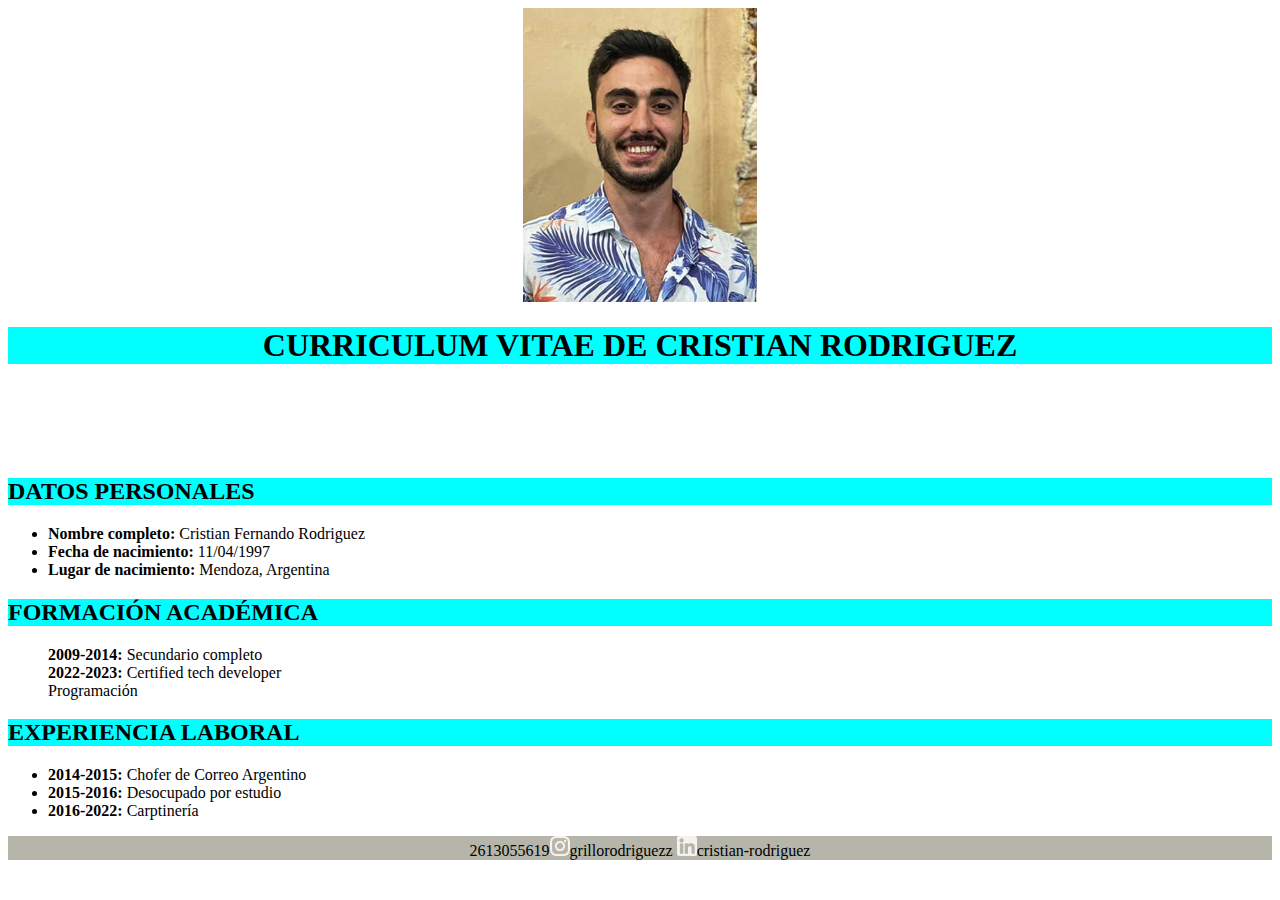
==== curriculum/index.html @ 6514cc08 "Cambiando nombre de carpeta" ====
<!DOCTYPE html>
<html lang="en">
<head>
    <meta charset="UTF-8">
    <meta http-equiv="X-UA-Compatible" content="IE=edge">
    <meta name="viewport" content="width=device-width, initial-scale=1.0">
    <title>Curriculum Vitae de Cristian</title>
    <link rel="stylesheet" href="css/style.css">
</head>
<body>
    <header>
        <img src="img/Captura.PNG" alt="Foto">
        <h1 id="Nombre" class= "colorfondo">CURRICULUM VITAE DE CRISTIAN RODRIGUEZ</h1>
    </header>
    <main>
        <br>
        <br>
        <br>
        <br>
        <h2 class= "colorfondo">DATOS PERSONALES</h2>
            <ul>
                <li><strong>Nombre completo:</strong> Cristian Fernando Rodriguez</li>
                <li><strong>Fecha de nacimiento:</strong> 11/04/1997</li>
                <li><strong>Lugar de nacimiento:</strong> Mendoza, Argentina</li>
            </ul> 
        <h2 class= "colorfondo">FORMACIÓN ACADÉMICA</h2>
            <ul type="none">
                <li><strong>2009-2014:</strong> Secundario completo</li>
                <li><strong>2022-2023:</strong> Certified tech developer <br>Programación</li>
            </ul>
        <h2 class= "colorfondo">EXPERIENCIA LABORAL</h2>
            <ul>
                <li><strong>2014-2015:</strong> Chofer de Correo Argentino</li>
                <li><strong>2015-2016:</strong> Desocupado por estudio</li>
                <li><strong>2016-2022:</strong> Carptinería </li>
            </ul>
    </main>
    <footer>
        <p>2613055619<img src="img/ico_instagram.png" alt="">grillorodriguezz <img src="img/ico_linkedin.png" alt="">cristian-rodriguez</p>
    </footer>
</body>
</html>
---- curriculum/css/style.css ----
header{
    text-align: center;
}

body .colorfondo{
    background-color: aqua;
}
#nombre .colorfondo{
    height: 250px;
}
footer{
    background-color: #2205;
    text-align: center;
}
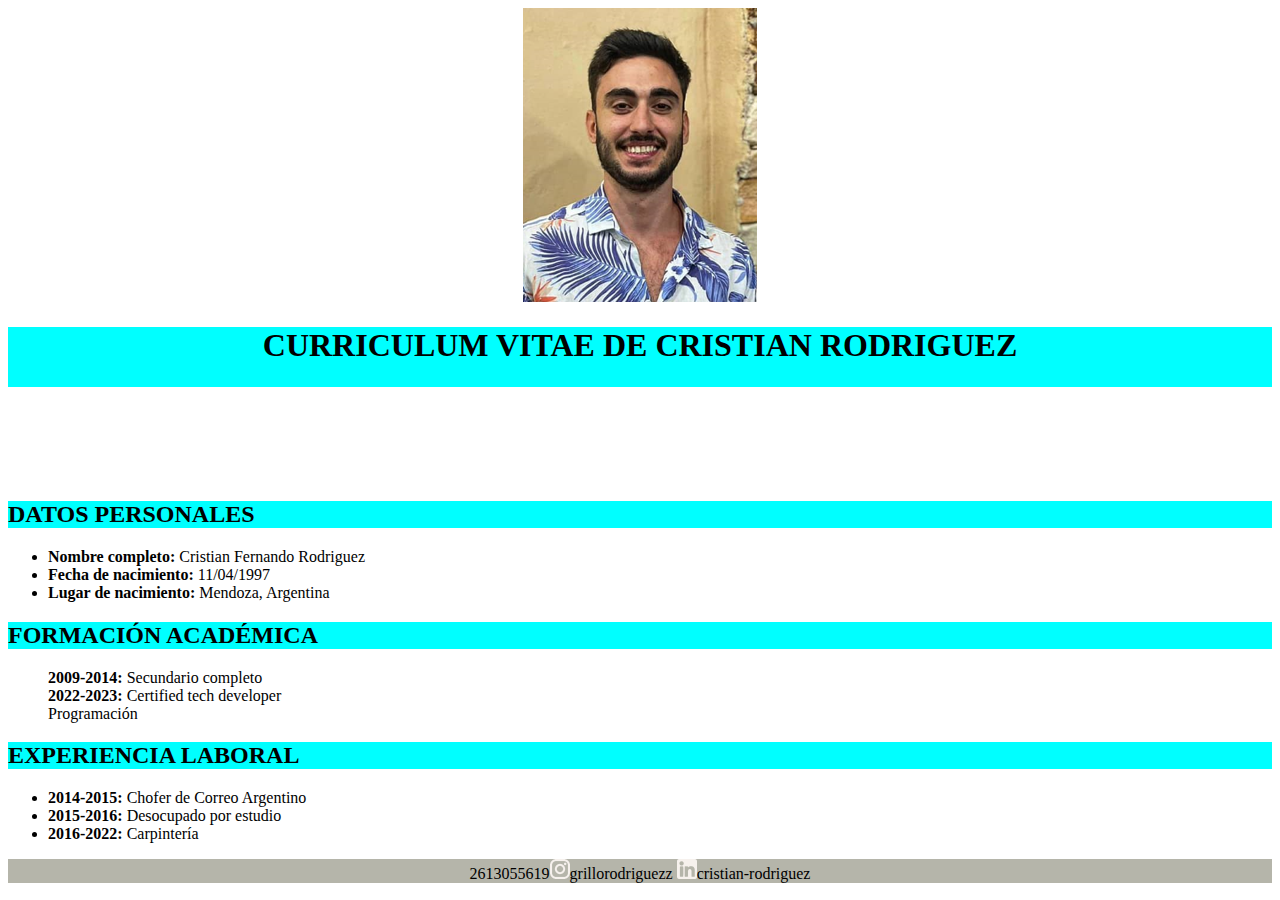
==== commit 1891bf76: "Corrigiendo errores" ====
--- a/curriculum/index.html
+++ b/curriculum/index.html
@@ -10,7 +10,7 @@
 <body>
     <header>
         <img src="img/Captura.PNG" alt="Foto">
-        <h1 id="Nombre" class= "colorfondo">CURRICULUM VITAE DE CRISTIAN RODRIGUEZ</h1>
+        <h1 class="a">CURRICULUM VITAE DE CRISTIAN RODRIGUEZ</h1>
     </header>
     <main>
         <br>
@@ -32,7 +32,7 @@
             <ul>
                 <li><strong>2014-2015:</strong> Chofer de Correo Argentino</li>
                 <li><strong>2015-2016:</strong> Desocupado por estudio</li>
-                <li><strong>2016-2022:</strong> Carptinería </li>
+                <li><strong>2016-2022:</strong> Carpintería </li>
             </ul>
     </main>
     <footer>
--- a/curriculum/css/style.css
+++ b/curriculum/css/style.css
@@ -1,13 +1,16 @@
-header{
+header {
     text-align: center;
 }
 
-body .colorfondo{
+body .colorfondo {
     background-color: aqua;
 }
-#nombre .colorfondo{
-    height: 250px;
+.a {
+    background-color: aqua;
+    height: 60px;
+
 }
+
 footer{
     background-color: #2205;
     text-align: center;
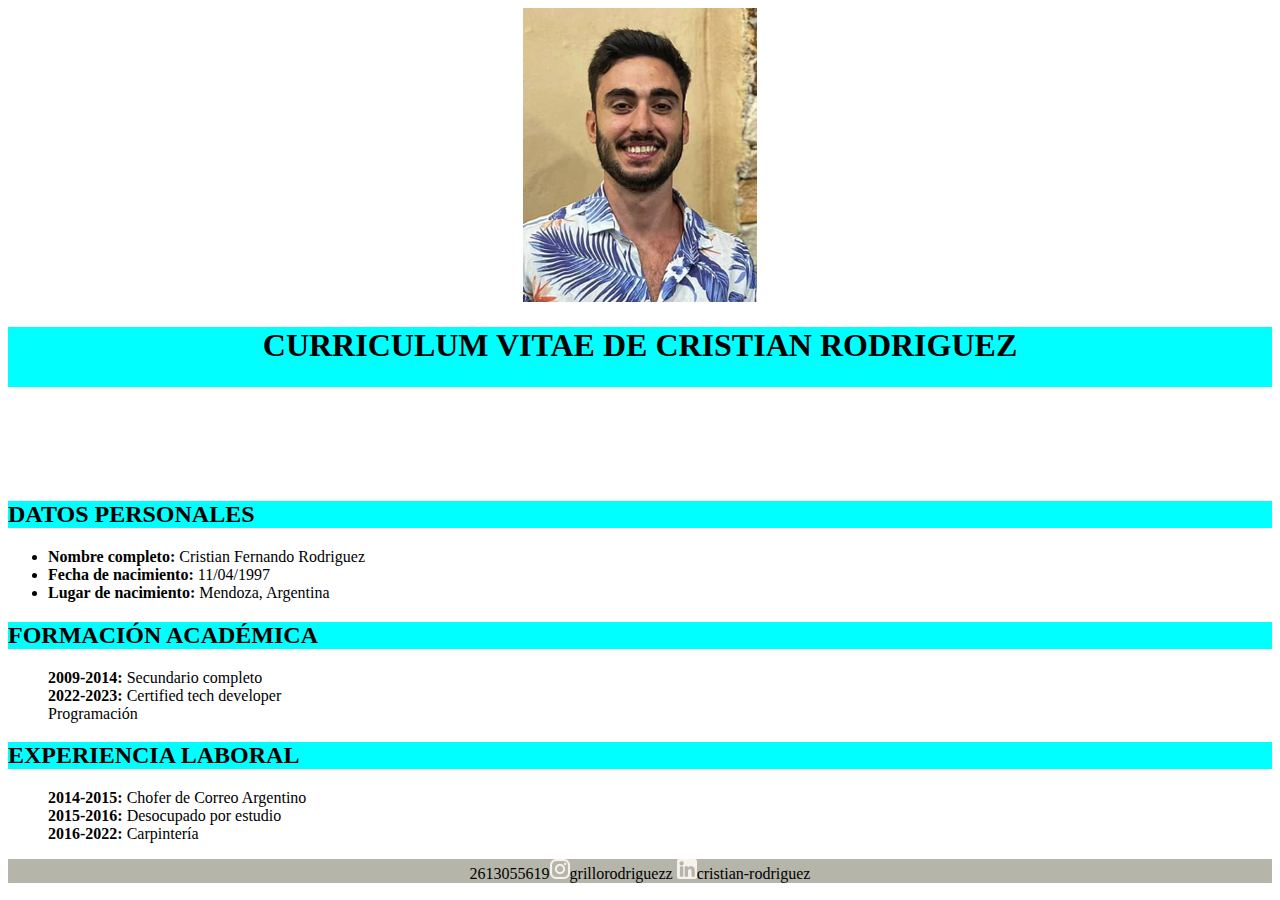
==== commit 3645362c: "haciendo cambios" ====
--- a/curriculum/index.html
+++ b/curriculum/index.html
@@ -29,7 +29,7 @@
                 <li><strong>2022-2023:</strong> Certified tech developer <br>Programación</li>
             </ul>
         <h2 class= "colorfondo">EXPERIENCIA LABORAL</h2>
-            <ul>
+            <ul type="none">
                 <li><strong>2014-2015:</strong> Chofer de Correo Argentino</li>
                 <li><strong>2015-2016:</strong> Desocupado por estudio</li>
                 <li><strong>2016-2022:</strong> Carpintería </li>
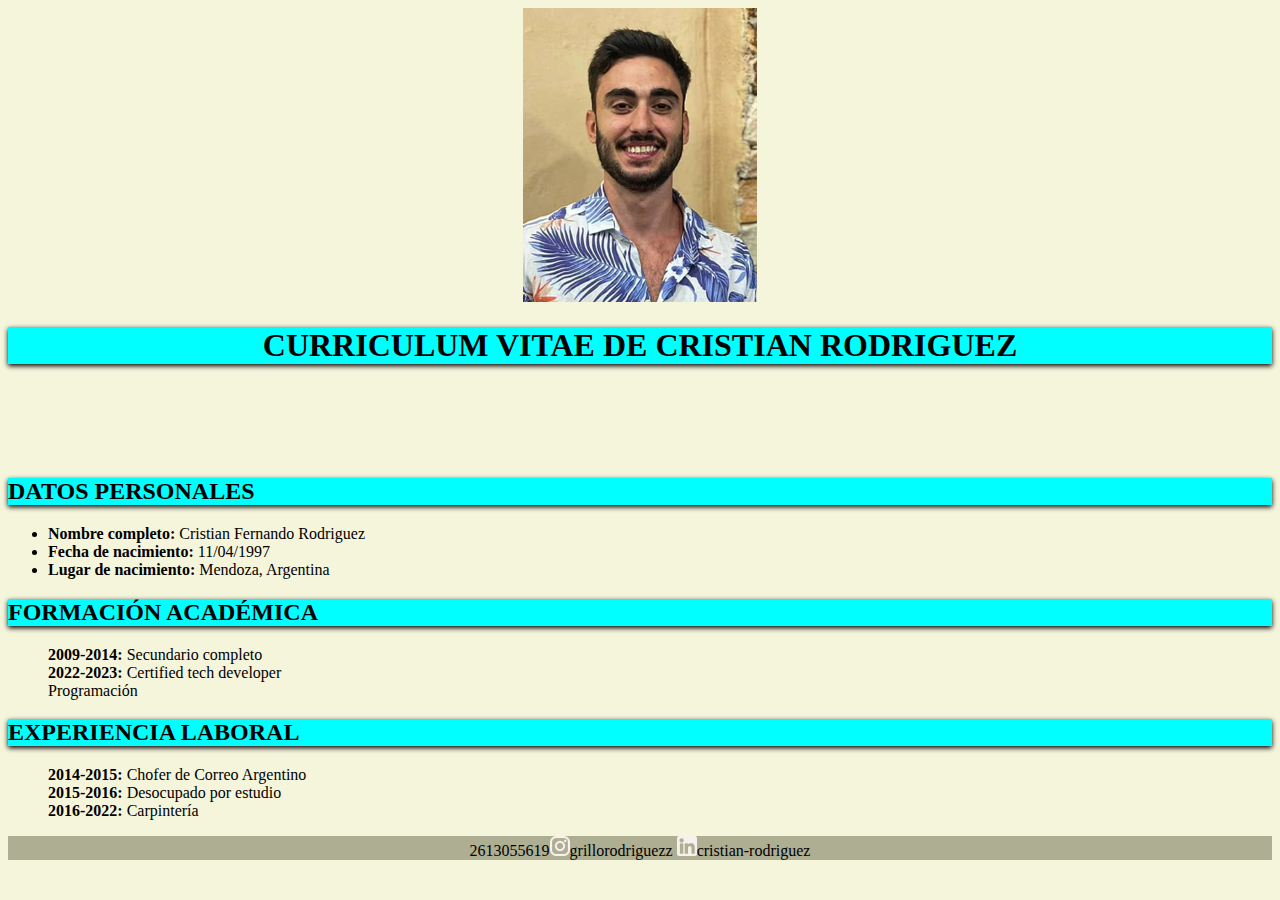
==== commit 46ec7fcf: "Agregando colores" ====
--- a/curriculum/index.html
+++ b/curriculum/index.html
@@ -10,7 +10,7 @@
 <body>
     <header>
         <img src="img/Captura.PNG" alt="Foto">
-        <h1 class="a">CURRICULUM VITAE DE CRISTIAN RODRIGUEZ</h1>
+        <h1 id="p" class="colorfondo">CURRICULUM VITAE DE CRISTIAN RODRIGUEZ</h1>
     </header>
     <main>
         <br>
--- a/curriculum/css/style.css
+++ b/curriculum/css/style.css
@@ -1,12 +1,15 @@
+html{
+    background-color: beige;
+}
 header {
     text-align: center;
 }
 
 body .colorfondo {
     background-color: aqua;
+    box-shadow: 0 2px 5px;
 }
-.a {
-    background-color: aqua;
+h1 #p .colorfondo{
     height: 60px;
 
 }
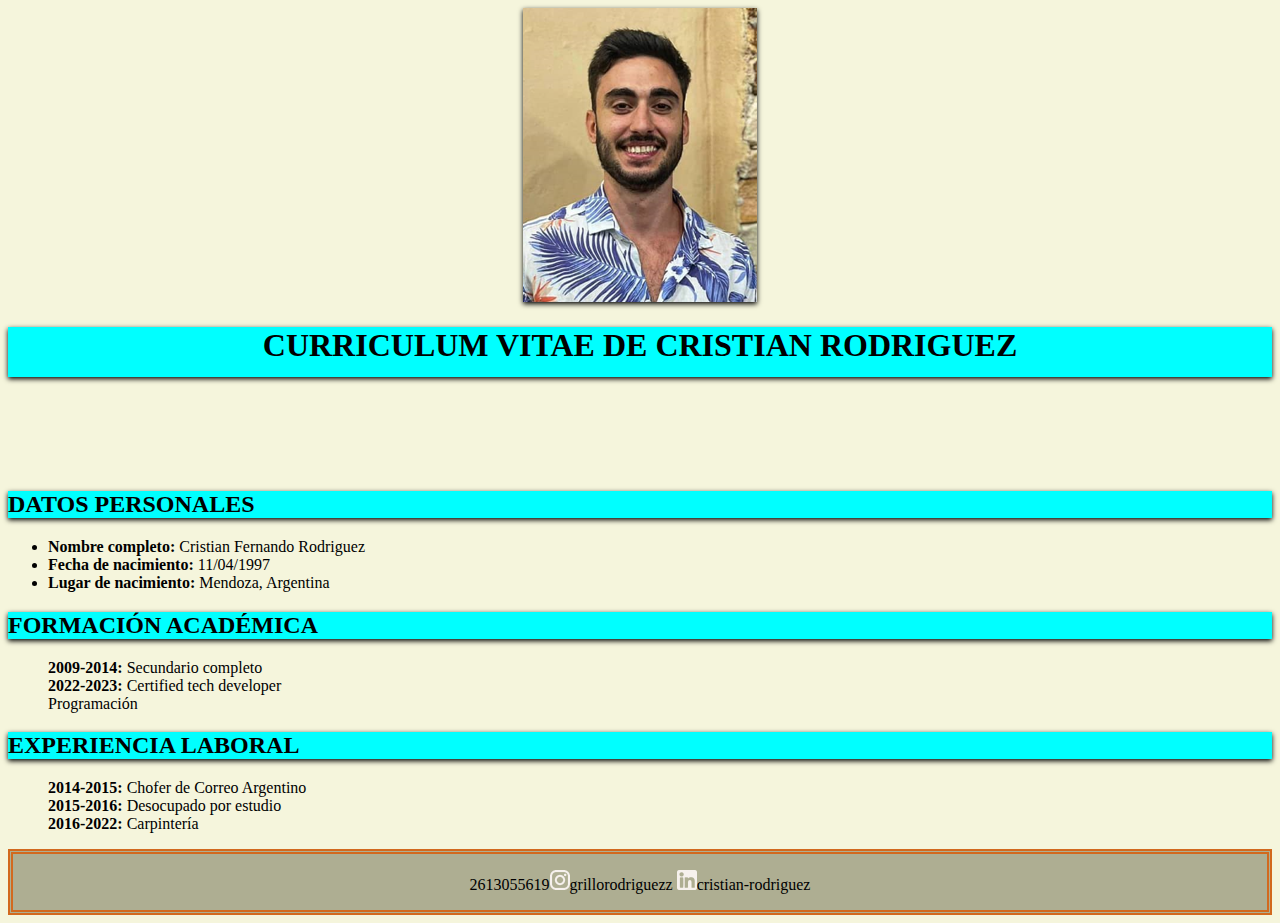
==== commit 9ba71a39: "Subiendo carpetas" ====
--- a/curriculum/index.html
+++ b/curriculum/index.html
@@ -9,7 +9,7 @@
 </head>
 <body>
     <header>
-        <img src="img/Captura.PNG" alt="Foto">
+        <img id="foto" src="img/Captura.PNG" alt="Foto">
         <h1 id="p" class="colorfondo">CURRICULUM VITAE DE CRISTIAN RODRIGUEZ</h1>
     </header>
     <main>
@@ -36,7 +36,7 @@
             </ul>
     </main>
     <footer>
-        <p>2613055619<img src="img/ico_instagram.png" alt="">grillorodriguezz <img src="img/ico_linkedin.png" alt="">cristian-rodriguez</p>
+        <p>2613055619<img src="img/ico_instagram.png" alt="imagen instagram">grillorodriguezz <img src="img/ico_linkedin.png" alt="imagen linkedin">cristian-rodriguez</p>
     </footer>
 </body>
 </html>--- a/curriculum/css/style.css
+++ b/curriculum/css/style.css
@@ -1,5 +1,8 @@
 html{
     background-color: beige;
+}
+#foto{
+    box-shadow: 0 2px 5px;
 }
 header {
     text-align: center;
@@ -9,12 +12,13 @@
     background-color: aqua;
     box-shadow: 0 2px 5px;
 }
-h1 #p .colorfondo{
-    height: 60px;
+#p{
+    height: 50px;
 
 }
 
 footer{
+    border: 5px double chocolate;
     background-color: #2205;
     text-align: center;
 }
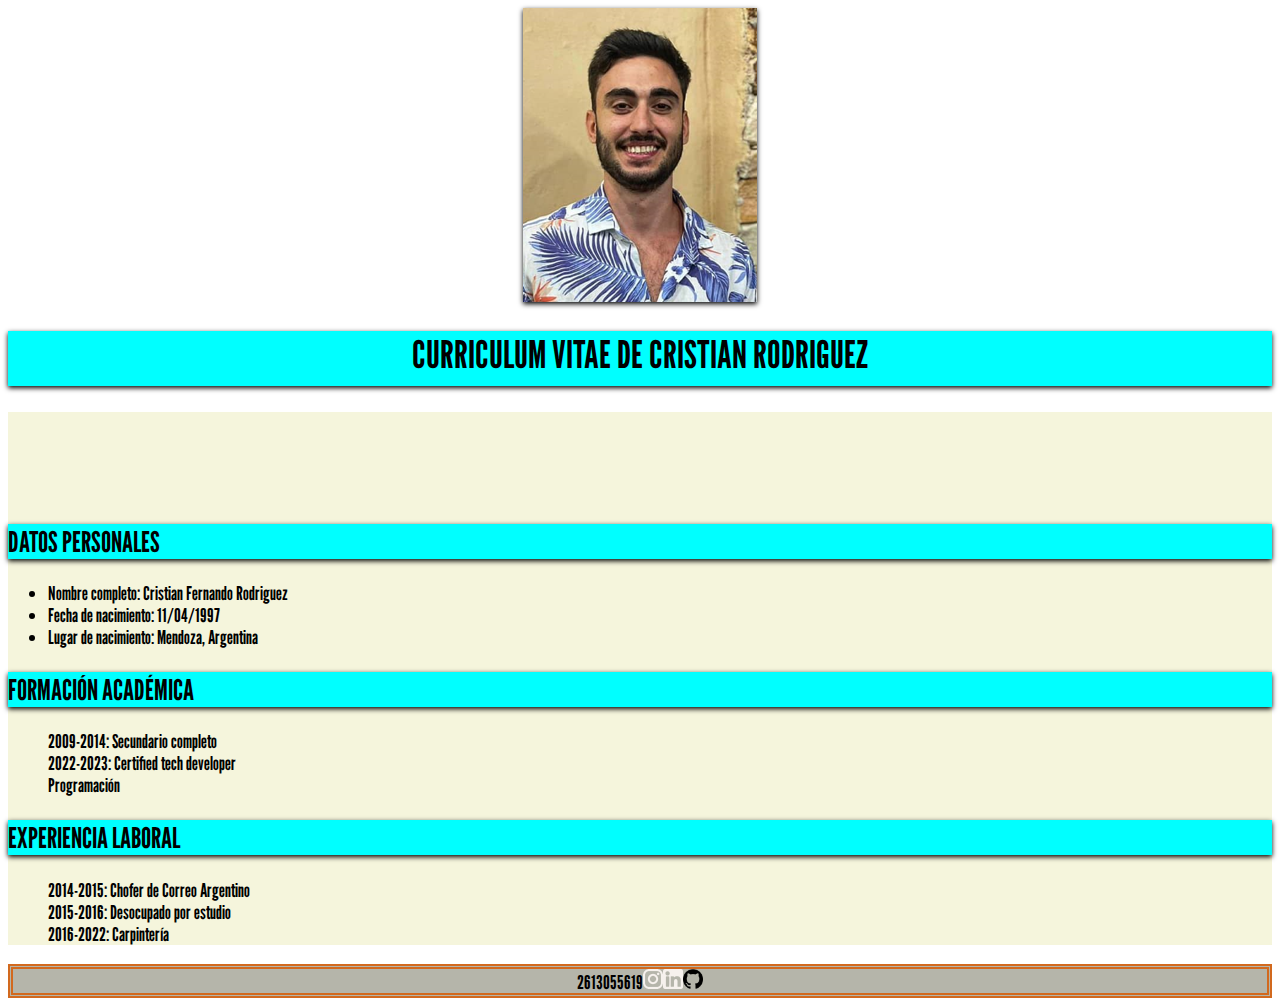
==== commit 537ec883: "Actividad de la clase 8" ====
--- a/curriculum/index.html
+++ b/curriculum/index.html
@@ -5,6 +5,10 @@
     <meta http-equiv="X-UA-Compatible" content="IE=edge">
     <meta name="viewport" content="width=device-width, initial-scale=1.0">
     <title>Curriculum Vitae de Cristian</title>
+    <link rel="preconnect" href="https://fonts.googleapis.com">
+    <link rel="preconnect" href="https://fonts.gstatic.com" crossorigin>
+    <link href="https://fonts.googleapis.com/css2?family=League+Gothic&display=swap" rel="stylesheet">
+
     <link rel="stylesheet" href="css/style.css">
 </head>
 <body>
@@ -36,7 +40,7 @@
             </ul>
     </main>
     <footer>
-        <p>2613055619<img src="img/ico_instagram.png" alt="imagen instagram">grillorodriguezz <img src="img/ico_linkedin.png" alt="imagen linkedin">cristian-rodriguez</p>
+        <a>2613055619</a><a href="https://www.instagram.com/grillorodriguezz/"><img src="img/ico_instagram.png" alt="imagen instagram"></a><a href="https://www.linkedin.com/in/cristian-rodriguez-838bab212/"><img src="img/ico_linkedin.png" alt="imagen linkedin"></a><a href="https://github.com/cristianrodriguezz/Front-End"><img src="img/github.png" alt="Icono github" width="20px" height="20px"></a>
     </footer>
 </body>
 </html>--- a/curriculum/css/style.css
+++ b/curriculum/css/style.css
@@ -1,5 +1,12 @@
-html{
+main{
     background-color: beige;
+}
+header{
+    background-image: url(/img/header.webp);
+}
+body{
+    font-family: 'League Gothic', sans-serif;
+    font-size: 19px;
 }
 #foto{
     box-shadow: 0 2px 5px;
@@ -13,7 +20,7 @@
     box-shadow: 0 2px 5px;
 }
 #p{
-    height: 50px;
+    height: 55px;
 
 }
 
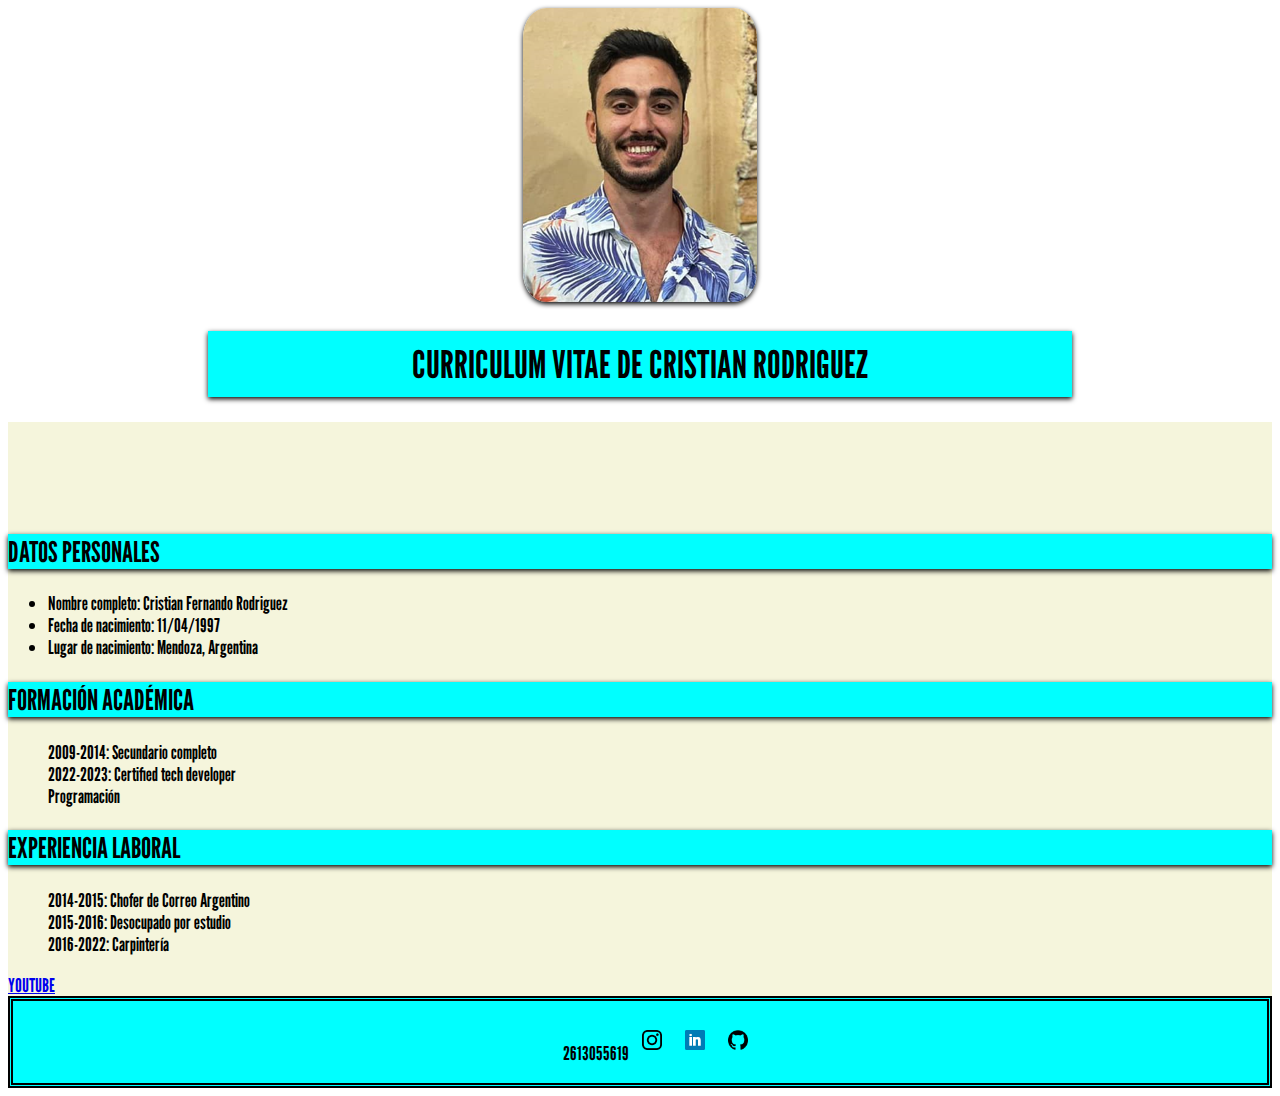
==== commit d78c8310: "Agregando cositas" ====
--- a/curriculum/index.html
+++ b/curriculum/index.html
@@ -14,7 +14,7 @@
 <body>
     <header>
         <img id="foto" src="img/Captura.PNG" alt="Foto">
-        <h1 id="p" class="colorfondo">CURRICULUM VITAE DE CRISTIAN RODRIGUEZ</h1>
+        <h1 id="p">CURRICULUM VITAE DE CRISTIAN RODRIGUEZ</h1>
     </header>
     <main>
         <br>
@@ -38,9 +38,19 @@
                 <li><strong>2015-2016:</strong> Desocupado por estudio</li>
                 <li><strong>2016-2022:</strong> Carpintería </li>
             </ul>
+        <a href="https://www.youtube.com/">YOUTUBE</a>
     </main>
+
+    
     <footer>
-        <a>2613055619</a><a href="https://www.instagram.com/grillorodriguezz/"><img src="img/ico_instagram.png" alt="imagen instagram"></a><a href="https://www.linkedin.com/in/cristian-rodriguez-838bab212/"><img src="img/ico_linkedin.png" alt="imagen linkedin"></a><a href="https://github.com/cristianrodriguezz/Front-End"><img src="img/github.png" alt="Icono github" width="20px" height="20px"></a>
+        <div>
+        <ul id="icono">
+            <li id="num">2613055619</li>
+            <li><a href="https://www.instagram.com/grillorodriguezz"></a><img src="img/instagram.png" alt="imagen instagram" width="20px" height="20px" class="contacto"></a></li>
+            <li><a href="https://www.linkedin.com/in/cristian-rodriguez-838bab212/"><img src="img/linkedin.png" alt="imagen linkedin" width="20px" height="20px" class="contacto"></a></li>
+            <li><a href="https://github.com/cristianrodriguezz/Front-End"><img src="img/github.png" alt="Icono github" width="20px" height="20px" class="contacto"></a></li>
+        </ul>
+        </div>
     </footer>
 </body>
 </html>--- a/curriculum/css/style.css
+++ b/curriculum/css/style.css
@@ -1,31 +1,58 @@
 main{
     background-color: beige;
 }
+
 header{
     background-image: url(/img/header.webp);
+    background-size: cover;
+    text-align: center;
 }
+
 body{
     font-family: 'League Gothic', sans-serif;
     font-size: 19px;
+    background-image: url(/img/header.webp);
 }
 #foto{
     box-shadow: 0 2px 5px;
+    border-radius: 10%;
 }
-header {
-    text-align: center;
-}
-
 body .colorfondo {
     background-color: aqua;
     box-shadow: 0 2px 5px;
+    
 }
 #p{
-    height: 55px;
-
+    padding: 10px;
+    margin: 25px 200px 25px 200px;
+    background-color: aqua;
+    box-shadow: 0 2px 5px;
+}
+h1{
+    
+}
+footer{
+    border: 5px double rgb(0, 0, 0);
+    background-color: aqua;
+    text-align: center;
+}
+#c{
+    padding: 10px 10px 10px 10px;
+    height: center;
+    width: center;
+}
+footer .contacto{
+    padding: 10px 10px 10px 10px;
+}
+ul#icono li{
+    display: inline;
+}
+#num{
+    margin: auto;
+}
+.contacto:hover{
+    
+    border-color: rgba(0, 0, 0.5, 0.1);
+    
 }
 
-footer{
-    border: 5px double chocolate;
-    background-color: #2205;
-    text-align: center;
-}
